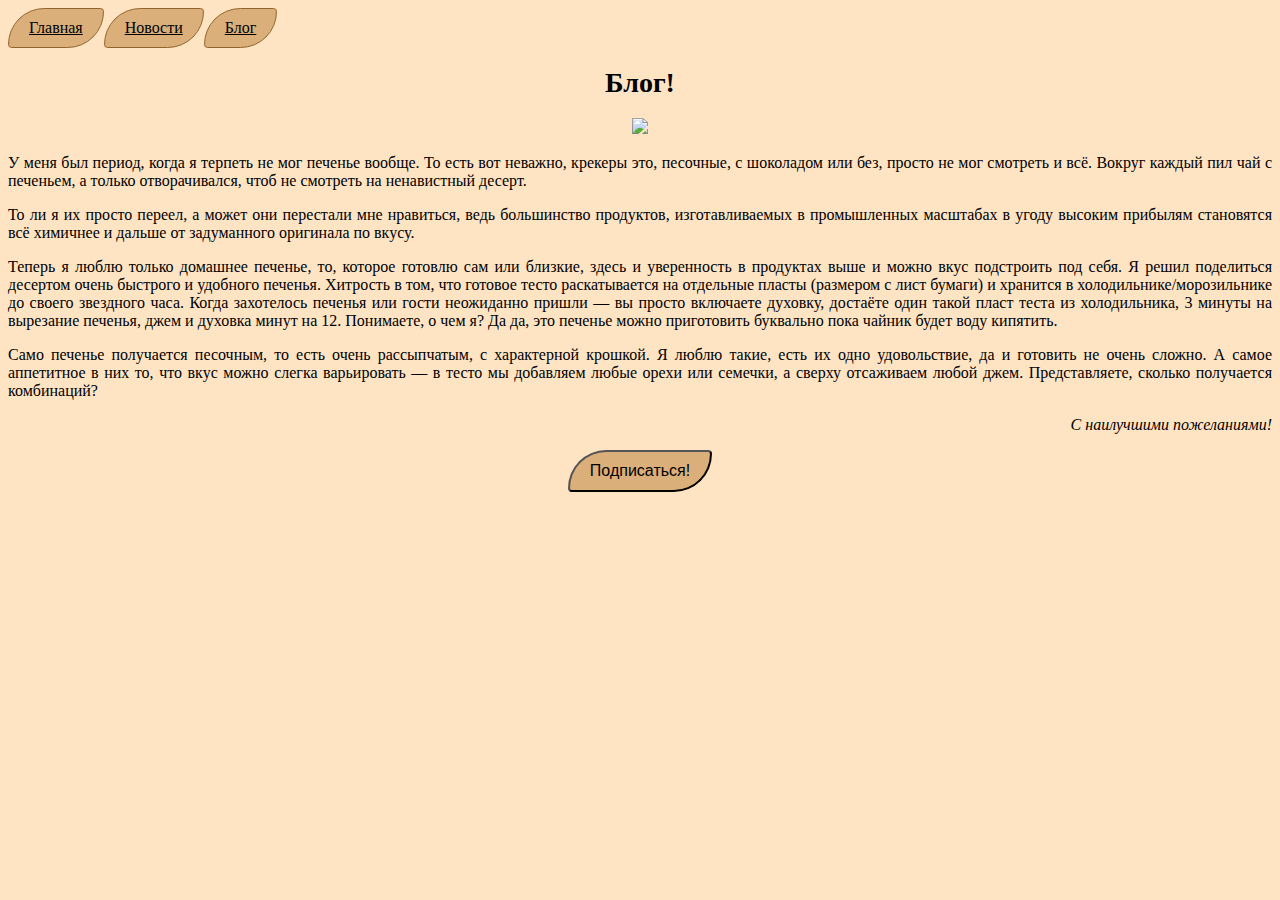
==== blog.html @ fd9ea39a "[ISSUE-5] add news page, blog page" ====
<!DOCTYPE html>
<html lang="en">
<head>
    <meta charset="UTF-8">
    <title>Песочное печенье!</title>
    <link href="styles.css"
          rel="stylesheet"/>
    <script src="script.js"></script>
</head>
<body>
<article class="page">
    <div class="menu">
        <ul>
            <li>
                <a class="menu-item" href="index.html">Главная</a>
            </li>
            <li>
                <a class="menu-item" href="news.html">Новости</a>
            </li>
            <li>
                <a class="menu-item" href="blog.html">Блог</a>
            </li>
        </ul>
    </div>
    <header class="page-header">
        <h1 class="title">Блог!</h1>
        <p class="text">
            <img src="https://andychef.ru/wp-content/uploads/2014/09/0111.jpg">
        </p>
    </header>
    <div class="blog-item">
        <p class="blog-item-text">
            У меня был период, когда я терпеть не мог печенье вообще. То есть вот неважно, крекеры это, песочные, с
            шоколадом или без, просто не мог смотреть и всё. Вокруг каждый пил чай с печеньем, а только отворачивался,
            чтоб не смотреть на ненавистный десерт.</p>
        <p class="blog-item-text">
            То ли я их просто переел, а может они перестали мне нравиться, ведь большинство продуктов, изготавливаемых в
            промышленных масштабах в угоду высоким прибылям становятся всё химичнее и дальше от задуманного оригинала по
            вкусу.</p>
        <p class="blog-item-text">
            Теперь я люблю только домашнее печенье, то, которое готовлю сам или близкие, здесь и уверенность в продуктах
            выше и можно вкус подстроить под себя. Я решил поделиться десертом очень быстрого и удобного печенья.
            Хитрость в том, что готовое тесто раскатывается на отдельные пласты (размером с лист бумаги) и хранится в
            холодильнике/морозильнике до своего звездного часа. Когда захотелось печенья или гости неожиданно пришли —
            вы просто включаете духовку, достаёте один такой пласт теста из холодильника, 3 минуты на вырезание печенья,
            джем и духовка минут на 12. Понимаете, о чем я? Да да, это печенье можно приготовить буквально пока чайник
            будет воду кипятить.</p>
        <p class="blog-item-text">
            Само печенье получается песочным, то есть очень рассыпчатым, с характерной крошкой. Я люблю такие, есть их
            одно удовольствие, да и готовить не очень сложно. А самое аппетитное в них то, что вкус можно слегка
            варьировать — в тесто мы добавляем любые орехи или семечки, а сверху отсаживаем любой джем. Представляете,
            сколько получается комбинаций?
        </p>
    </div>
    <footer class="page-footer">
        <p class="text"><em>С наилучшими пожеланиями!</em></p>
    </footer>
    <button class="button" onclick="showMessage()">Подписаться!</button>
</article>
</body>
</html>
---- styles.css ----
body {
    background-color: bisque;
}

.page .page-header .title {
    text-align: center;
    font-size: 28px;
}

.page .page-header .text {
    text-align: center;
}

.page .page-header .text img {
    width: 450px;
}

.page .blog .text {
    text-align: justify;
}

.page .page-footer .text {
    text-align: right;
}

.page .blog {
    display: flex;
}

.page .blog .post {
    flex: 1;
    margin: 5px;
    text-align: justify;
}

.page .post .comment {
    display: flex;
}

.page .comment .post1 {
    flex: 1;
}

.page .menu ul {
    list-style-type: none;
    margin: 0;
    padding: 0;
    overflow: hidden;
    background-color: bisque;
}

.page .menu li {
    float: left;
}

.menu li:hover {
    background-color: burlywood;
}

.button {
    background-color: #daaf7a;
    color: black;
    padding: 10px 20px;
    font-size: 16px;
    cursor: pointer;
    border-radius: 50px 5px;
    margin: 0 auto;
    display: block;
}

.page .menu .menu-item {
    display: block;
    border: 1px solid #91642c;
    background-color: #daaf7a;
    color: black;
    padding: 10px 20px;
    font-size: 16px;
    cursor: pointer;
    border-radius: 50px 5px;
}

.news .news-item-title {
    font-size: 20px;
    font-family: Suranna, serif
}

.news .news-item-link {
    text-align: right;
}

.news {
    text-align: justify;
}

.news .hr {
    background-color: #91642c;
    height: 3px;
}

.blog-item {
    text-align: justify;
}
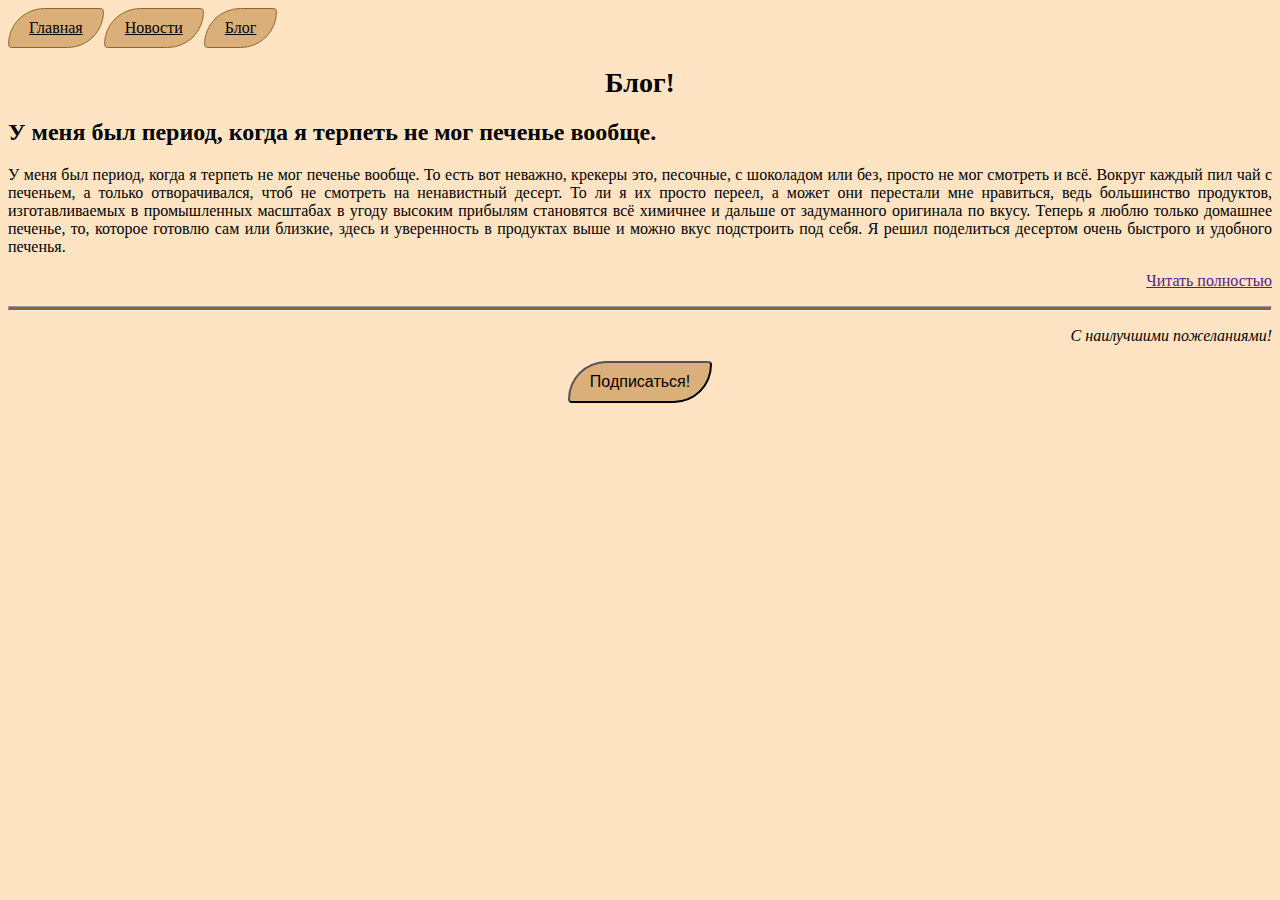
==== commit b7f0e096: "[ISSUE-5] add news page, blog page" ====
--- a/blog.html
+++ b/blog.html
@@ -2,13 +2,13 @@
 <html lang="en">
 <head>
     <meta charset="UTF-8">
-    <title>Песочное печенье!</title>
+    <title>Блог - Песочное печенье!</title>
     <link href="styles.css"
           rel="stylesheet"/>
     <script src="script.js"></script>
 </head>
 <body>
-<article class="page">
+<article class="page page-blog">
     <div class="menu">
         <ul>
             <li>
@@ -24,34 +24,41 @@
     </div>
     <header class="page-header">
         <h1 class="title">Блог!</h1>
-        <p class="text">
-            <img src="https://andychef.ru/wp-content/uploads/2014/09/0111.jpg">
-        </p>
     </header>
-    <div class="blog-item">
-        <p class="blog-item-text">
-            У меня был период, когда я терпеть не мог печенье вообще. То есть вот неважно, крекеры это, песочные, с
-            шоколадом или без, просто не мог смотреть и всё. Вокруг каждый пил чай с печеньем, а только отворачивался,
-            чтоб не смотреть на ненавистный десерт.</p>
-        <p class="blog-item-text">
-            То ли я их просто переел, а может они перестали мне нравиться, ведь большинство продуктов, изготавливаемых в
-            промышленных масштабах в угоду высоким прибылям становятся всё химичнее и дальше от задуманного оригинала по
-            вкусу.</p>
-        <p class="blog-item-text">
-            Теперь я люблю только домашнее печенье, то, которое готовлю сам или близкие, здесь и уверенность в продуктах
-            выше и можно вкус подстроить под себя. Я решил поделиться десертом очень быстрого и удобного печенья.
-            Хитрость в том, что готовое тесто раскатывается на отдельные пласты (размером с лист бумаги) и хранится в
-            холодильнике/морозильнике до своего звездного часа. Когда захотелось печенья или гости неожиданно пришли —
-            вы просто включаете духовку, достаёте один такой пласт теста из холодильника, 3 минуты на вырезание печенья,
-            джем и духовка минут на 12. Понимаете, о чем я? Да да, это печенье можно приготовить буквально пока чайник
-            будет воду кипятить.</p>
-        <p class="blog-item-text">
-            Само печенье получается песочным, то есть очень рассыпчатым, с характерной крошкой. Я люблю такие, есть их
-            одно удовольствие, да и готовить не очень сложно. А самое аппетитное в них то, что вкус можно слегка
-            варьировать — в тесто мы добавляем любые орехи или семечки, а сверху отсаживаем любой джем. Представляете,
-            сколько получается комбинаций?
-        </p>
+    <div class="blog">
+        <div class="blog-item">
+            <h2 class="blog-item-title">У меня был период, когда я терпеть не мог печенье вообще.</h2>
+            <p class="blog-item-text">
+                У меня был период, когда я терпеть не мог печенье вообще. То есть вот неважно, крекеры это, песочные, с
+                шоколадом или без, просто не мог смотреть и всё. Вокруг каждый пил чай с печеньем, а только
+                отворачивался,
+                чтоб не смотреть на ненавистный десерт.
+                То ли я их просто переел, а может они перестали мне нравиться, ведь большинство продуктов,
+                изготавливаемых в
+                промышленных масштабах в угоду высоким прибылям становятся всё химичнее и дальше от задуманного
+                оригинала по
+                вкусу.
+                Теперь я люблю только домашнее печенье, то, которое готовлю сам или близкие, здесь и уверенность в
+                продуктах
+                выше и можно вкус подстроить под себя. Я решил поделиться десертом очень быстрого и удобного печенья.
+            <p class="blog-item-link"><a href="" title="Хитрость в том, что готовое тесто раскатывается на отдельные пласты (размером с лист бумаги) и хранится
+                в
+                холодильнике/морозильнике до своего звездного часа. Когда захотелось печенья или гости неожиданно пришли
+                —
+                вы просто включаете духовку, достаёте один такой пласт теста из холодильника, 3 минуты на вырезание
+                печенья,
+                джем и духовка минут на 12. Понимаете, о чем я? Да да, это печенье можно приготовить буквально пока
+                чайник
+                будет воду кипятить.
+                Само печенье получается песочным, то есть очень рассыпчатым, с характерной крошкой. Я люблю такие, есть
+                их
+                одно удовольствие, да и готовить не очень сложно. А самое аппетитное в них то, что вкус можно слегка
+                варьировать — в тесто мы добавляем любые орехи или семечки, а сверху отсаживаем любой джем.
+                Представляете,
+                сколько получается комбинаций?">Читать полностью</a></p>
+        </div>
     </div>
+    <hr class="hr">
     <footer class="page-footer">
         <p class="text"><em>С наилучшими пожеланиями!</em></p>
     </footer>
--- a/styles.css
+++ b/styles.css
@@ -23,11 +23,11 @@
     text-align: right;
 }
 
-.page .blog {
+.page-main .blog {
     display: flex;
 }
 
-.page .blog .post {
+.page-main .blog .post {
     flex: 1;
     margin: 5px;
     text-align: justify;
@@ -97,6 +97,15 @@
     height: 3px;
 }
 
-.blog-item {
+.page-blog .blog {
     text-align: justify;
+}
+
+.page-blog .hr {
+    background-color: #91642c;
+    height: 3px;
+}
+
+.blog-item-link {
+    text-align: right;
 }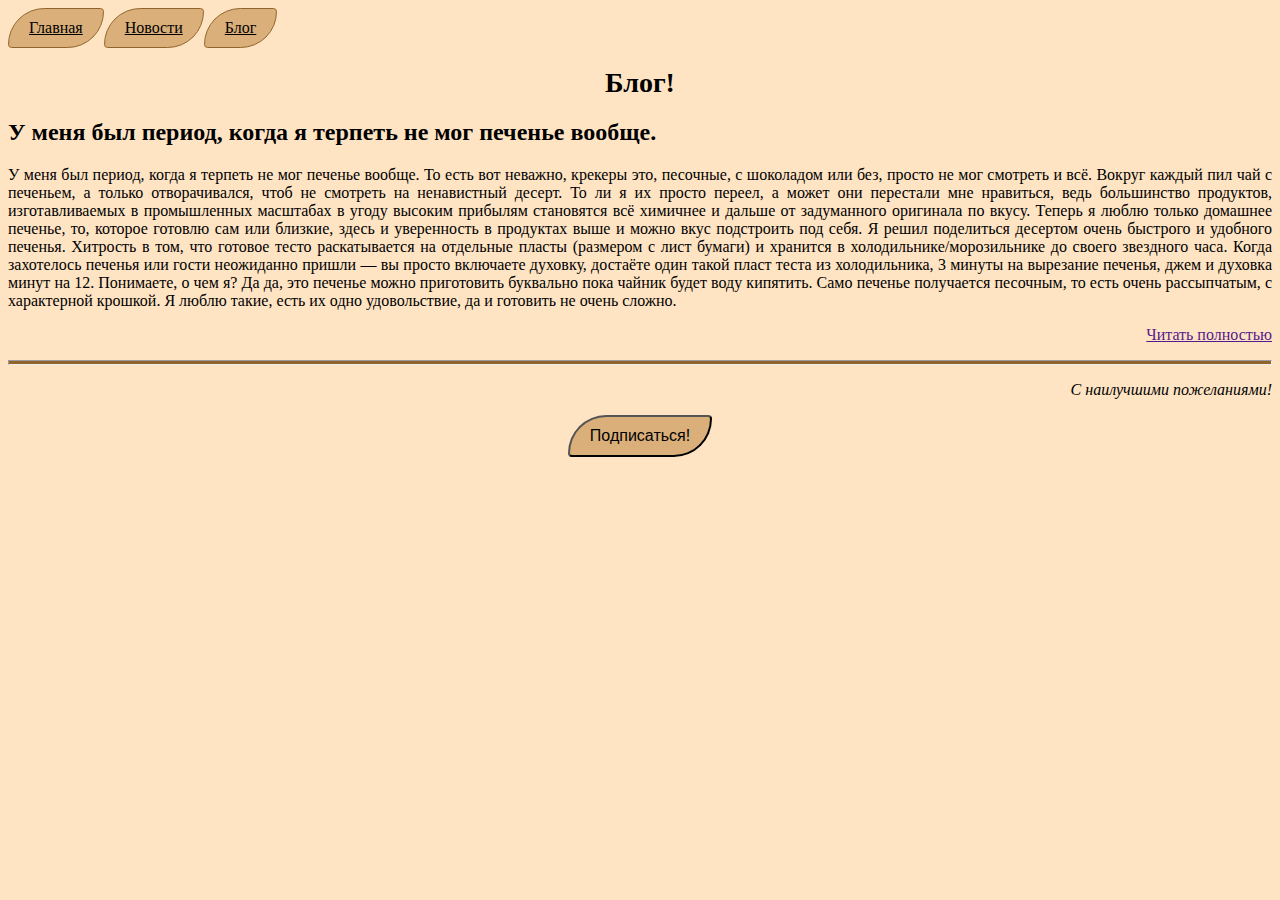
==== commit 00a9b44f: "[ISSUE-5] add news page, blog page" ====
--- a/blog.html
+++ b/blog.html
@@ -41,7 +41,7 @@
                 Теперь я люблю только домашнее печенье, то, которое готовлю сам или близкие, здесь и уверенность в
                 продуктах
                 выше и можно вкус подстроить под себя. Я решил поделиться десертом очень быстрого и удобного печенья.
-            <p class="blog-item-link"><a href="" title="Хитрость в том, что готовое тесто раскатывается на отдельные пласты (размером с лист бумаги) и хранится
+                Хитрость в том, что готовое тесто раскатывается на отдельные пласты (размером с лист бумаги) и хранится
                 в
                 холодильнике/морозильнике до своего звездного часа. Когда захотелось печенья или гости неожиданно пришли
                 —
@@ -52,7 +52,8 @@
                 будет воду кипятить.
                 Само печенье получается песочным, то есть очень рассыпчатым, с характерной крошкой. Я люблю такие, есть
                 их
-                одно удовольствие, да и готовить не очень сложно. А самое аппетитное в них то, что вкус можно слегка
+                одно удовольствие, да и готовить не очень сложно.
+            <p class="blog-item-link"><a href="" title="А самое аппетитное в них то, что вкус можно слегка
                 варьировать — в тесто мы добавляем любые орехи или семечки, а сверху отсаживаем любой джем.
                 Представляете,
                 сколько получается комбинаций?">Читать полностью</a></p>
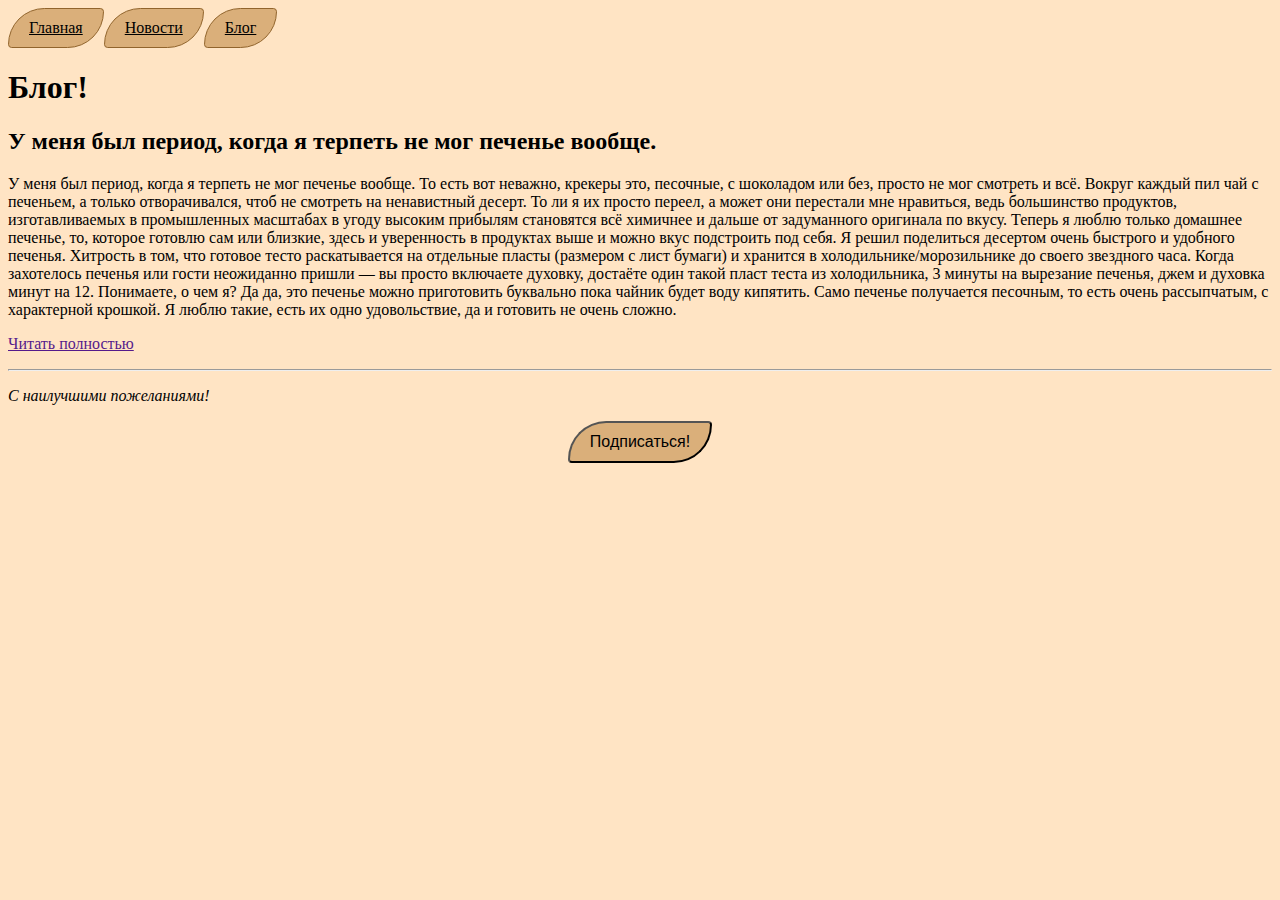
==== commit 783c8fc3: "[ISSUE-5] add news page, blog page" ====
--- a/blog.html
+++ b/blog.html
@@ -7,7 +7,7 @@
           rel="stylesheet"/>
     <script src="script.js"></script>
 </head>
-<body>
+<body class="blog-page">
 <article class="page page-blog">
     <div class="menu">
         <ul>
@@ -23,13 +23,14 @@
         </ul>
     </div>
     <header class="page-header">
-        <h1 class="title">Блог!</h1>
+        <h1 class="page-header-title">Блог!</h1>
     </header>
-    <div class="blog">
-        <div class="blog-item">
-            <h2 class="blog-item-title">У меня был период, когда я терпеть не мог печенье вообще.</h2>
-            <p class="blog-item-text">
-                У меня был период, когда я терпеть не мог печенье вообще. То есть вот неважно, крекеры это, песочные, с
+    <div class="page-blog">
+        <div class="page-blog-item1">
+            <h2 class="page-blog-title">У меня был период, когда я терпеть не мог печенье вообще.</h2>
+            <p class="page-blog-text">
+                У меня был период, когда я терпеть не мог печенье вообще. То есть вот неважно, крекеры это,
+                песочные, с
                 шоколадом или без, просто не мог смотреть и всё. Вокруг каждый пил чай с печеньем, а только
                 отворачивался,
                 чтоб не смотреть на ненавистный десерт.
@@ -40,28 +41,34 @@
                 вкусу.
                 Теперь я люблю только домашнее печенье, то, которое готовлю сам или близкие, здесь и уверенность в
                 продуктах
-                выше и можно вкус подстроить под себя. Я решил поделиться десертом очень быстрого и удобного печенья.
-                Хитрость в том, что готовое тесто раскатывается на отдельные пласты (размером с лист бумаги) и хранится
+                выше и можно вкус подстроить под себя. Я решил поделиться десертом очень быстрого и удобного
+                печенья.
+                Хитрость в том, что готовое тесто раскатывается на отдельные пласты (размером с лист бумаги) и
+                хранится
                 в
-                холодильнике/морозильнике до своего звездного часа. Когда захотелось печенья или гости неожиданно пришли
+                холодильнике/морозильнике до своего звездного часа. Когда захотелось печенья или гости неожиданно
+                пришли
                 —
                 вы просто включаете духовку, достаёте один такой пласт теста из холодильника, 3 минуты на вырезание
                 печенья,
                 джем и духовка минут на 12. Понимаете, о чем я? Да да, это печенье можно приготовить буквально пока
                 чайник
                 будет воду кипятить.
-                Само печенье получается песочным, то есть очень рассыпчатым, с характерной крошкой. Я люблю такие, есть
+                Само печенье получается песочным, то есть очень рассыпчатым, с характерной крошкой. Я люблю такие,
+                есть
                 их
                 одно удовольствие, да и готовить не очень сложно.
-            <p class="blog-item-link"><a href="" title="А самое аппетитное в них то, что вкус можно слегка
+            <p class="page-blog-link"><a href="" title="А самое аппетитное в них то, что вкус можно слегка
                 варьировать — в тесто мы добавляем любые орехи или семечки, а сверху отсаживаем любой джем.
                 Представляете,
                 сколько получается комбинаций?">Читать полностью</a></p>
         </div>
     </div>
-    <hr class="hr">
+    <div class="page-blog-item2">
+        <hr class="page-blog-hr">
+    </div>
     <footer class="page-footer">
-        <p class="text"><em>С наилучшими пожеланиями!</em></p>
+        <p class="page-footer-text"><em>С наилучшими пожеланиями!</em></p>
     </footer>
     <button class="button" onclick="showMessage()">Подписаться!</button>
 </article>
